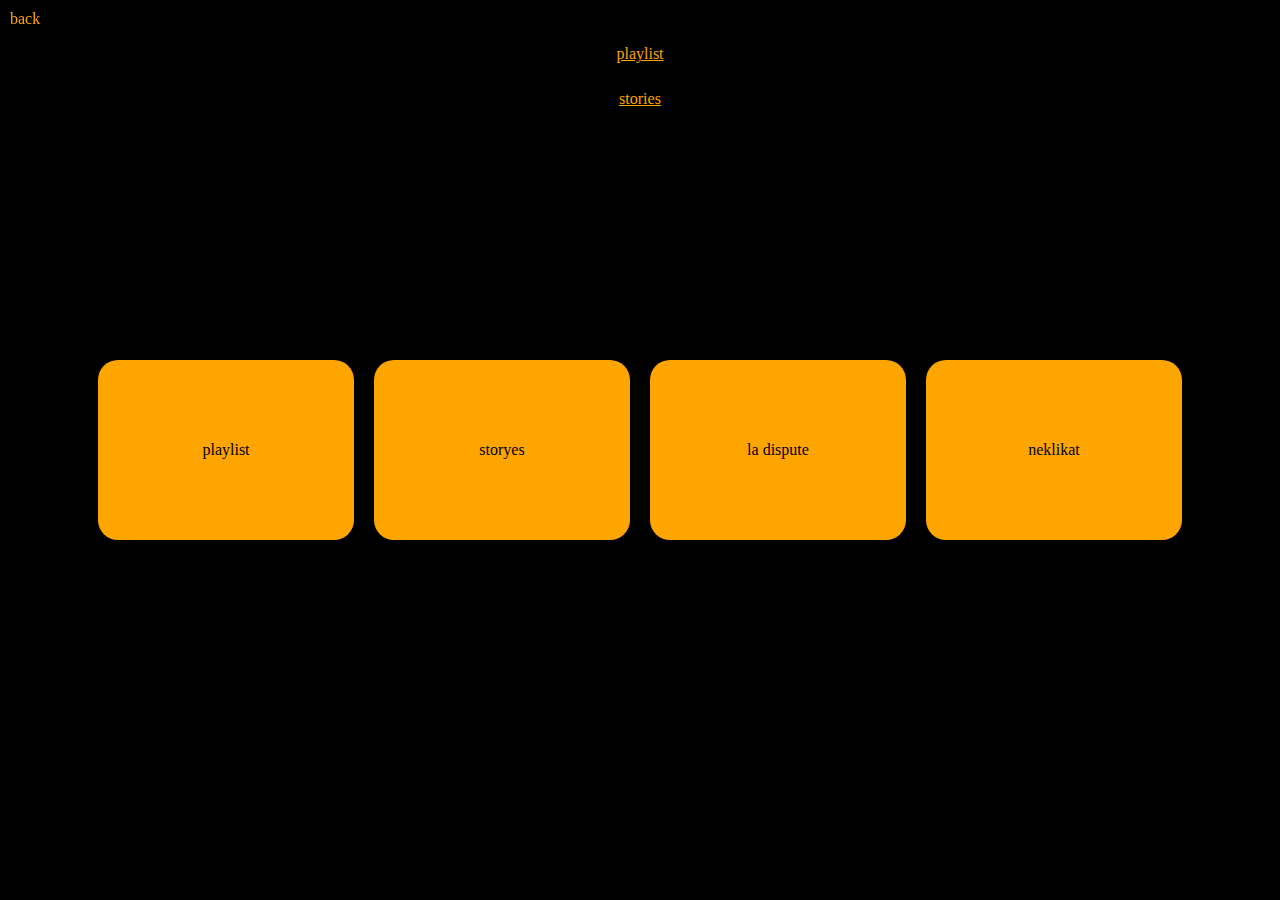
==== index.html @ c8297940 "Update index.html" ====
<!DOCTYPE html>
<html>
<head>
    <meta cahrset="UTF-8">
    <meta http-equiv="X-UA-Compatible" content = "IE=edge">
    <meta name="viewport" content="width=device-width, initial-scale=1.0">
    <title> stranka2</title>
    <link rel="stylesheet" href="doobra.css">
    <script src="doobra.css"></script>
</head>
<body>
    <div id="back" type="button" onclick="back(this)"><fancy>back</fancy></div>
    <a id="playlist" href="https://open.spotify.com/playlist/0Y98xg5mkdi6vr0Ui3FsDN?si=df47675ba71c49a5&pt=200c6814971fc3e2d3b753eb27d4d153" >playlist</a>
    <a id="linkstory" href="https://open.spotify.com/playlist/6hI9Ps6q6Ygmyr0Q77mX30?si=aa5279a4a9254d64" >stories</a>
    <div id="alltogether">
        <div id="game1" class="game" onclick="click1(this)">playlist</div>
        <div id="game2" class="game" onclick="click1(this)">storyes</div>
        <div id="game3" class="game" onclick="click1(this)">la dispute</div>
        <div id="game4" class="game" onclick="click1(this)">neklikat</div>
    </div>
    <div id="container" class="container">
        <div id="metal" class="inside">
            <div class="song">
                <img class="img" src="band/thrice.jpg" alt="daco">
                <div class="description">
                    <h3>Black Honey</h3>
                    <h4>Thrice</h4>
                    <p> <a href="https://open.spotify.com/track/1A89Jia7SuA6179NKiq3Ud?si=4eb6dadbb25846ec"> <img class="spotify" src="band/spotyfi.jpg" alt="asfas"></a> </br>
                        egoisticka pesnicka :D
                    </p>
                </div>
            </div>
            <div class="song">
                <img class="img" src="band/thurstad.jpg" alt="daco">
                <div class="description">
                    <h3>For The Workforce Drowning</h3>
                    <h4>Thursday</h4>
                    <p> <a href="https://open.spotify.com/track/1lJBNe8CjXxTX8VoIHr0KX?si=0b8b7b1546214b74"> <img class="spotify" src="band/spotyfi.jpg" alt="asfas"></a> </br>
                        keby si mam vybrat oblubene obdobie mozno legit idem tu alebo 2010... ako hudobne
                   </p>
                </div>
            </div>
            <div class="song">
                <img class="img" src="band/bmth.jpg" alt="daco">
                <div class="description">
                    <h3>Sucide Season</h3>
                    <h4>Bring Me The Horizont</h4>
                    <p> <a href="https://open.spotify.com/track/3YvgOUede1CGv3fLoAnzCT?si=273594f7dcdd4e10"> <img class="spotify" src="band/spotyfi.jpg" alt="asfas"></a> </br>
                        ked mi dakto povie ze metal nemoze byt sad mozna depresia btw
                   </p>
                </div>
            </div>
            <div class="song">
                <img class="img" src="band/bmth.jpg" alt="daco">
                <div class="description">
                    <h3>Diamonds Arend Forever</h3>
                    <h4>Bring Me The Horizont</h4>
                    <p> <a href="https://open.spotify.com/track/60mHJRv2QF3mK8lgtYSGiF?si=740db02a9ec74513"> <img class="spotify" src="band/spotyfi.jpg" alt="asfas"></a> </br>
                        moj spankovy rezim cez strednu
                    </p>
                </div>
            </div>
            <div class="song">
                <img class="img" src="band/the_used.jpg" alt="daco">
                <div class="description">
                    <h3>Noise and Kisses</h3>
                    <h4>The Used</h4>
                    <p> <a href="https://open.spotify.com/track/3J0cTSuhrsoG9lY2AonjmH?si=7f3f6780aeb14d86"> <img class="spotify" src="band/spotyfi.jpg" alt="asfas"></a> </br>
                         dokonaly album
                    </p>
                </div>
            </div>
            <div class="song">
                <img class="img" src="band/the_used.jpg" alt="daco">
                <div class="description">
                    <h3>Blue and Yellow</h3>
                    <h4>The Used</h4>
                    <p> <a href="https://open.spotify.com/track/32GWSQbpg1Ea1MMvl8HN23?si=f80f3a15b17542e7"> <img class="spotify" src="band/spotyfi.jpg" alt="asfas"></a> </br>
                        ano
                    </p>
                </div>
            </div>
            <div class="song">
                <img class="img" src="band/badflower.jpg" alt="daco">
                <div class="description">
                    <h3>Promise Me</h3>
                    <h4>Badflower</h4>
                    <p> <a href="https://open.spotify.com/track/5TU1cWjUGyVKjSnIIxRSEf?si=429ca2382fb34545"> <img class="spotify" src="band/spotyfi.jpg" alt="asfas"></a> </br>
                        nooo toto si pusti na youtube s videoklipom musis 
                    </p>
                </div>
            </div>
            <div class="song">
                <img class="img" src="band/asking.jpg" alt="daco">
                <div class="description">
                    <h3>The Final Episode</h3>
                    <h4>Asking Alexandria</h4>
                    <p> <a href="https://open.spotify.com/track/01tsbILfgyMB1P3lc2cO7I?si=8a5f632a20954528"> <img class="spotify" src="band/spotyfi.jpg" alt="asfas"></a> </br>
                        klasika
                    </p>
                </div>
            </div>
            <div class="song">
                <img class="img" src="band/bmth.jpg" alt="daco">
                <div class="description">
                    <h3>DArkSide</h3>
                    <h4>Bring Me The Horizont</h4>
                    <p> <a href="https://open.spotify.com/track/7mczLeiFeYKRb7vtiPjuMb?si=5214125145094107"> <img class="spotify" src="band/spotyfi.jpg" alt="asfas"></a> </br>
                        teeen novy album mozno neni az tak zly asi ho zacinam mat rad
                    </p>
                </div>
            </div>
            <div class="song">
                <img class="img" src="band/the_used.jpg" alt="daco">
                <div class="description">
                    <h3>A Box Full of Sharp Objects</h3>
                    <h4>The Used</h4>
                    <p> <a href="https://open.spotify.com/track/6IK1mlU9pJPPjkYD6jrRR5?si=44fa3e6ad1f54fd9"> <img class="spotify" src="band/spotyfi.jpg" alt="asfas"></a> </br>
                        heh depresia mozno
                    </p>
                </div>
            </div>
            <div class="song">
                <img class="img" src="band/underoath.jpg" alt="daco">
                <div class="description">
                    <h3>A Boy Brushed Red Living In Black and White</h3>
                    <h4>Underoath</h4>
                    <p> <a href="https://open.spotify.com/track/47IWLfIKOKhFnz1FUEUIkE?si=a1f8efef1bad455b"> <img class="spotify" src="band/spotyfi.jpg" alt="asfas"></a> </br>
                        ...
                    </p>
                </div>
            </div>
            <div class="song">
                <img class="img" src="band/funeral.jpg" alt="daco">
                <div class="description">
                    <h3>Juneau</h3>
                    <h4>Funeral For A Friend</h4>
                    <p> <a href="https://open.spotify.com/track/1Ps1p8EztpQmxwRas27Il9?si=910e927c940a4f9d"> <img class="spotify" src="band/spotyfi.jpg" alt="asfas"></a> </br>
                        
                    </p>
                </div>
            </div>
            <div class="song">
                <img class="img" src="band/bmth.jpg" alt="daco">
                <div class="description">
                    <h3>Top 10 staTues tHat CriEd bloOd </h3>
                    <h4>Bring Me The Horizont</h4>
                    <p> <a href="https://open.spotify.com/track/7g4hIeYVk3h5qQXb9RLeXP?si=fba957f3a5c74aa9"> <img class="spotify" src="band/spotyfi.jpg" alt="asfas"></a> </br>
                         jeee to fajny album az na par detailov
                    </p>
                </div>
            </div>
            <div class="song">
                <img class="img" src="band/bmth.jpg" alt="daco">
                <div class="description">
                    <h3>Ludens</h3>
                    <h4>Bring Me The Horizont</h4>
                    <p> <a href="https://open.spotify.com/track/4xWirulal0kGikFE3WSU75?si=8bff8f2146904395"> <img class="spotify" src="band/spotyfi.jpg" alt="asfas"></a> </br>
                        
                    </p>
                </div>
            </div>
            <div class="song">
                <img class="img" src="band/bmth.jpg" alt="daco">
                <div class="description">
                    <h3>sugar honey ice & tea</h3>
                    <h4>Bring Me The Horizont</h4>
                    <p> <a href="https://open.spotify.com/track/3Ddgh4ZwVIkLx0f4WeDFmo?si=fbc61dc819f240b4"> <img class="spotify" src="band/spotyfi.jpg" alt="asfas"></a> </br>
                         
                    </p>
                </div>
            </div>
            <div class="song">
                <img class="img" src="band/bmth.jpg" alt="daco">
                <div class="description">
                    <h3>Drown</h3>
                    <h4>Bring Me The Horizont</h4>
                    <p> <a href="https://open.spotify.com/track/6o39Ln9118FKTMbM4BvcEy?si=5ab0d17822c648f1"> <img class="spotify" src="band/spotyfi.jpg" alt="asfas"></a> </br>
                         ahhhh cringe veci... 
                    </p>
                </div>
            </div>
            <div class="song">
                <img class="img" src="band/bmth.jpg" alt="daco">
                <div class="description">
                    <h3>Sleepwalking</h3>
                    <h4>Bring Me The Horizont</h4>
                    <p> <a href="https://open.spotify.com/track/0gchQwxmBWj5no8NJ8b2yH?si=55ca27c75e0c4ba7"> <img class="spotify" src="band/spotyfi.jpg" alt="asfas"></a> </br>
                        moj prvy song od bmth tak 5 krat sa mi to prepocuvalo
                    </p>
                </div>
            </div>
            <div class="song">
                <img class="img" src="band/bmth.jpg" alt="daco">
                <div class="description">
                    <h3>Hospital for Souls</h3>
                    <h4>Bring Me The Horizont</h4>
                    <p> <a href="https://open.spotify.com/track/6kuudUd50kADw1HmSGoT6X?si=e3bc0c6039214df6"> <img class="spotify" src="band/spotyfi.jpg" alt="asfas"></a> </br>
                        sad veci ale ten bridge je perfektny
                    </p>
                </div>
            </div>
            <div class="song">
                <img class="img" src="band/the_used.jpg" alt="daco">
                <div class="description">
                    <h3>Pretty Handsome Awkward</h3>
                    <h4>The Used</h4>
                    <p> <a href="https://open.spotify.com/track/77BfOPXhlnNaSbg647qkx2?si=9a90c158fd8d4829"> <img class="spotify" src="band/spotyfi.jpg" alt="asfas"></a> </br>
                        idk preco pocuvam tuto kapelu
                    </p>
                </div>
            </div>
            <div class="song">
                <img class="img" src="band/the_used.jpg" alt="daco">
                <div class="description">
                    <h3>Blow Me</h3>
                    <h4>The Used</h4>
                    <p> <a href="https://open.spotify.com/track/4vfVR649wNY5J6ftvgZFCd?si=feb1e422081b4e1e"> <img class="spotify" src="band/spotyfi.jpg" alt="asfas"></a> </br>
                        funny nazov ale je to o samovrazde ale vlasne ani nie uvidis  troooosku heavy na konci
                    </p>
                </div>
            </div>
            <div class="song">
                <img class="img" src="band/the_used.jpg" alt="daco">
                <div class="description">
                    <h3>Men Are All the Same</h3>
                    <h4>The Used</h4>
                    <p> <a href="https://open.spotify.com/track/2tzcpY6HShpgfxkA76qSrl?si=9b0ee6bf74cd4afb"> <img class="spotify" src="band/spotyfi.jpg" alt="asfas"></a> </br>
                        tuu som mal dilemu medzi tim a este jednov ktora je skoro to iste len ine dakedy zistis
                    </p>
                </div>
            </div>
            <div class="song">
                <img class="img" src="band/the_used.jpg" alt="daco">
                <div class="description">
                    <h3>Buried Myself Alive</h3>
                    <h4>The Used</h4>
                    <p> <a href="https://open.spotify.com/track/746bHsY27aWTMYpoxqECOm?si=ae60d1b7e36b4e28"> <img class="spotify" src="band/spotyfi.jpg" alt="asfas"></a> </br>
                        
                    </p>
                </div>
            </div>
            <div class="song">
                <img class="img" src="band/badflower.jpg" alt="daco">
                <div class="description">
                    <h3>Family</h3>
                    <h4>Badflower</h4>
                    <p> <a href="https://open.spotify.com/track/1MGN82RjPf490vuA8fbydP?si=65214312e79d42a6"> <img class="spotify" src="band/spotyfi.jpg" alt="asfas"></a> </br>
                        od prveho albumu ich pocuvam valsne maju iba 2 ale od zaciatku proste
                    </p>
                </div>
            </div>
            <div class="song">
                <img class="img" src="band/badflower.jpg" alt="daco">
                <div class="description">
                    <h3>Stalker</h3>
                    <h4>Badflower</h4>
                    <p> <a href="https://open.spotify.com/track/1QZ88NSNLEIIZqSRY24h9R?si=674a54fb22f24992"> <img class="spotify" src="band/spotyfi.jpg" alt="asfas"></a> </br>
                        nemysli si ze som divny :D ale tato pesnicka ma taky fajny build up ze pfff
                    </p>
                </div>
            </div>
            <div class="song">
                <img class="img" src="band/badflower.jpg" alt="daco">
                <div class="description">
                    <h3>Everyone's An Asshole</h3>
                    <h4>Badflower</h4>
                    <p> <a href="https://open.spotify.com/track/3IXktkjHv6F0JoZLGqpnG9?si=3023ee0ad65b484e"> <img class="spotify" src="band/spotyfi.jpg" alt="asfas"></a> </br>
                        dokonaly pohlad na svet
                    </p>
                </div>
            </div>
            <div class="song">
                <img class="img" src="band/badflower.jpg" alt="daco">
                <div class="description">
                    <h3>Move me</h3>
                    <h4>Badflower</h4>
                    <p> <a href="https://open.spotify.com/track/4kBDDlh8PN6SRobI0uANK1?si=51a42899fa724efa"> <img class="spotify" src="band/spotyfi.jpg" alt="asfas"></a> </br>
                        
                    </p>
                </div>
            </div>
            <div class="song">
                <img class="img" src="band/mcr.jpg" alt="daco">
                <div class="description">
                    <h3>Demolition Lovers</h3>
                    <h4>My Chemical Romance</h4>
                    <p> <a href="https://open.spotify.com/track/16Fp67kTFhH0XK5Cl6Oz7r?si=093faae3f9224a9c"> <img class="spotify" src="band/spotyfi.jpg" alt="asfas"></a> </br>
                        emo phase be like 
                    </p>
                </div>
            </div>
            <div class="song">
                <img class="img" src="band/mcr.jpg" alt="daco">
                <div class="description">
                    <h3>I Never Told You What I Do for a Living</h3>
                    <h4>My Chemical Romance</h4>
                    <p> <a href="https://open.spotify.com/track/6gLn8QhAYL4dEwdpVjfCPl?si=9b5cfc2008114cab"> <img class="spotify" src="band/spotyfi.jpg" alt="asfas"></a> </br>
                        ale mcr je dobra kapela ako ne najlepsia aleee pocuval som ich
                    </p>
                </div>
            </div>
            <div class="song">
                <img class="img" src="band/uz sa mi nechce.jpg" alt="daco">
                <div class="description">
                    <h3>Feed the Machines</h3>
                    <h4>Poor Man's Poison</h4>
                    <p> <a href="https://open.spotify.com/track/40wmXUgVB0N5eLK8CuOhm3?si=ecff411878f94584"> <img class="spotify" src="band/spotyfi.jpg" alt="asfas"></a> </br>
                        divim sa ze nesu znamejsi
                    </p>
                </div>
            </div>
            <div class="song">
                <img class="img" src="band/uz sa mi nechce.jpg" alt="daco">
                <div class="description">
                    <h3>Black Sheep</h3>
                    <h4>Poor Man's Poison</h4>
                    <p> <a href="https://open.spotify.com/track/1Nri5Jx2GJp320o9j8kIb3?si=fa95de3a98814fdc"> <img class="spotify" src="band/spotyfi.jpg" alt="asfas"></a> </br>
                        
                    </p>
                </div>
            </div>
            <div class="song">
                <img class="img" src="band/uz sa mi nechce.jpg" alt="daco">
                <div class="description">
                    <h3>Happy Together</h3>
                    <h4>Slothrust</h4>
                    <p> <a href="https://open.spotify.com/track/4kG8ckeo4wKsHx4Xk988GE?si=3474aded5f6c4df1"> <img class="spotify" src="band/spotyfi.jpg" alt="asfas"></a> </br>
                        najviac heppy pesnicka ako oreginal a toto z toho spravili
                    </p>
                </div>
            </div>
            <div class="song">
                <img class="img" src="band/uz sa mi nechce.jpg" alt="daco">
                <div class="description">
                    <h3>Thoughts & Prayers</h3>
                    <h4>Motionless In White</h4>
                    <p> <a href="https://open.spotify.com/track/0y0v0SDevDcGW5rsDElup3?si=e91ee53134aa44ca"> <img class="spotify" src="band/spotyfi.jpg" alt="asfas"></a> </br>
                        ano
                    </p>
                </div>
            </div>
            <div class="song">
                <img class="img" src="band/NF.jpg" alt="daco">
                <div class="description">
                    <h3>Mansion</h3>
                    <h4>NF</h4>
                    <p> <a href="https://open.spotify.com/track/3nKRYKbGxhzv4BbwlLOcWU?si=ca90553fe7c34d9d"> <img class="spotify" src="band/spotyfi.jpg" alt="asfas"></a> </br>
                        noooooo s tim ta necham asi iba tak  !!! je to rep
                    </p>
                </div>
            </div>
            <div class="song">
                <img class="img" src="band/NF.jpg" alt="daco">
                <div class="description">
                    <h3>Intro III</h3>
                    <h4>NF</h4>
                    <p> <a href="https://open.spotify.com/track/6e56CkYWD3JO6ovFZBA8po?si=4a6f2635582e4f14"> <img class="spotify" src="band/spotyfi.jpg" alt="asfas"></a> </br>
                        schizofrenia aasi ked nepoznas viac pesniciek od neho nepochopis polku aleeee nevadi
                    </p>
                </div>
            </div>
            <div class="song">
                <img class="img" src="band/ren.jpg" alt="daco">
                <div class="description">
                    <h3>Life is Funny</h3>
                    <h4>Ren</h4>
                    <p> <a href="https://open.spotify.com/track/3gBQlTHOmLK5dXNTQOU7Iz?si=215bd52941f44270"> <img class="spotify" src="band/spotyfi.jpg" alt="asfas"></a> </br>
                         funny vec ale on ma dobri akoze naazory a vsetko my favorite british person :D
                    </p>
                </div>
            </div>
            <div class="song">
                <img class="img" src="band/uz sa mi nechce.jpg" alt="daco">
                <div class="description">
                    <h3>Lights and Sounds</h3>
                    <h4>Yellowcard</h4>
                    <p> <a href="https://open.spotify.com/track/4XOZaPYeMn9hcbpyS90NnD?si=6b83eaaa0d7e4a8c"> <img class="spotify" src="band/spotyfi.jpg" alt="asfas"></a> </br>
                        
                    </p>
                </div>
            </div>
            <div class="song">
                <img class="img" src="band/uz sa mi nechce.jpg" alt="daco">
                <div class="description">
                    <h3>LOST IN THE ECHO</h3>
                    <h4>Linkin Park</h4>
                    <p> <a href="https://open.spotify.com/track/2oNYsdCasRRlz1shXFAz7D?si=66d7368d4f3b4a72"> <img class="spotify" src="band/spotyfi.jpg" alt="asfas"></a> </br>
                        
                    </p>
                </div>
            </div>
            <div class="song">
                <img class="img" src="band/uz sa mi nechce.jpg" alt="daco">
                <div class="description">
                    <h3>Given Up</h3>
                    <h4>Linkin Park</h4>
                    <p> <a href="https://open.spotify.com/track/3WYAOSW2hvfr07Ww4xLrn1?si=8f43819211ba4fbb"> <img class="spotify" src="band/spotyfi.jpg" alt="asfas"></a> </br>
                        16 second scream jeeeeee ci kolko trooosku sad
                    </p>
                </div>
            </div>
            <div class="song">
                <img class="img" src="band/uz sa mi nechce.jpg" alt="daco">
                <div class="description">
                    <h3>One Step CLoser</h3>
                    <h4>Linkin Park</h4>
                    <p> <a href="https://open.spotify.com/track/3K4HG9evC7dg3N0R9cYqk4?si=694cac1aac3e4ab0"> <img class="spotify" src="band/spotyfi.jpg" alt="asfas"></a> </br>
                        
                    </p>
                </div>
            </div>
            <div class="song">
                <img class="img" src="band/thrice.jpg" alt="daco">
                <div class="description">
                    <h3>Deadbolt</h3>
                    <h4>Thrice</h4>
                    <p> <a href="https://open.spotify.com/track/5Kj6WCM3ZNak8s8DCh95XX?si=016a9fbae5da4f80"> <img class="spotify" src="band/spotyfi.jpg" alt="asfas"></a> </br>
                        keby sa dajak da kapela do kopy toto hrame 100%
                    </p>
                </div>
            </div>
            <div class="song">
                <img class="img" src="band/uz sa mi nechce.jpg" alt="daco">
                <div class="description">
                    <h3>The Kill</h3>
                    <h4>Thirty Seconds To Mars</h4>
                    <p> <a href="https://open.spotify.com/track/0lP4HYLmvowOKdsQ7CVkuq?si=cd6de48dd4a84050"> <img class="spotify" src="band/spotyfi.jpg" alt="asfas"></a> </br>
                        kazdy toto pozna
                    </p>
                </div>
            </div>
            <div class="song">
                <img class="img" src="band/uz sa mi nechce.jpg" alt="daco">
                <div class="description">
                    <h3>Attack</h3>
                    <h4>Thirty Seconds To Mars</h4>
                    <p> <a href="https://open.spotify.com/track/0lHSJ0ZP8uUPnJXhMdGjOK?si=6deb2938b6aa4bd0"> <img class="spotify" src="band/spotyfi.jpg" alt="asfas"></a> </br>
                        
                    </p>
                </div>
            </div>
            <div class="song">
                <img class="img" src="band/uz sa mi nechce.jpg" alt="daco">
                <div class="description">
                    <h3>AM I HERE</h3>
                    <h4>FEVER 333</h4>
                    <p> <a href="https://open.spotify.com/track/3Nxj3Y58d5omSnOYqTSIxN?si=73b54f3c23104712"> <img class="spotify" src="band/spotyfi.jpg" alt="asfas"></a> </br>
                        
                    </p>
                </div>
            </div>
            <div class="song">
                <img class="img" src="band/ren.jpg" alt="daco">
                <div class="description">
                    <h3>Hi Ren</h3>
                    <h4>Ren</h4>
                    <p> <a href="https://open.spotify.com/track/0FLwYQoXvX8q5iRZnFX59u?si=a91d08c057654f86"> <img class="spotify" src="band/spotyfi.jpg" alt="asfas"></a> </br>
                        keed nepoznas ho asi nepocopis velmi ale z tejto pesnicky ho spoznas a nehovor ze nema fajny pohlad na veci
                    </p>
                </div>
            </div>
            <div class="song">
                <img class="img" src="band/uz sa mi nechce.jpg" alt="daco">
                <div class="description">
                    <h3>Typical Story</h3>
                    <h4>Hobo Johnson</h4>
                    <p> <a href="https://open.spotify.com/track/3EY1vEkydU2oguC17jzhTZ?si=167e9aec3cd94e35"> <img class="spotify" src="band/spotyfi.jpg" alt="asfas"></a> </br>
                        
                    </p>
                </div>
            </div>
            <div class="song">
                <img class="img" src="band/bmth.jpg" alt="daco">
                <div class="description">
                    <h3>Happy Song</h3>
                    <h4>Bring Me The Horizont</h4>
                    <p> <a href="https://open.spotify.com/track/1yYE8EyuIV0rrvQ1bA2Fyf?si=3f76ec84795a4319"> <img class="spotify" src="band/spotyfi.jpg" alt="asfas"></a> </br>
                        "happy song"
                    </p>
                </div>
            </div>
            <div class="song">
                <img class="img" src="band/ren.jpg" alt="daco">
                <div class="description">
                    <h3>Crutch</h3>
                    <h4>Ren</h4>
                    <p> <a href="https://open.spotify.com/track/2AbQJTRdRmz5UNKxVH016G?si=59d2ead448b74c7a"> <img class="spotify" src="band/spotyfi.jpg" alt="asfas"></a> </br>
                       
                    </p>
                </div>
            </div>
            <div class="song">
                <img class="img" src="band/uz sa mi nechce.jpg" alt="daco">
                <div class="description">
                    <h3>Be Somebody</h3>
                    <h4>Thousand Foor Krutch</h4>
                    <p> <a href="https://open.spotify.com/track/33MnSYLvtOrbj5zwfioEiH?si=d0e8f0acddf64552"> <img class="spotify" src="band/spotyfi.jpg" alt="asfas"></a> </br>
                        toto je ze veeeelmi veeelmi davno co som pocuval
                    </p>
                </div>
            </div>
            <div class="song">
                <img class="img" src="band/uz sa mi nechce.jpg" alt="daco">
                <div class="description">
                    <h3>Covet</h3>
                    <h4>Basement</h4>
                    <p> <a href="https://open.spotify.com/track/1AMADyXgIWayh5vXLZo2qF?si=9ec53cda7b284fc9"> <img class="spotify" src="band/spotyfi.jpg" alt="asfas"></a> </br>
                        
                    </p>
                </div>
            </div>
            <div class="song">
                <img class="img" src="band/uz sa mi nechce.jpg" alt="daco">
                <div class="description">
                    <h3>Graveyard Dancing</h3>
                    <h4>Destroy Rebuilt Until God Shows</h4>
                    <p> <a href="https://open.spotify.com/track/7beMeoBjYCAe6FSVvFGXSA?si=d307d8a816944849"> <img class="spotify" src="band/spotyfi.jpg" alt="asfas"></a> </br>
                        taaaak mesiac dozadu som nasiel
                    </p>
                </div>
            </div>
            <div class="song">
                <img class="img" src="band/uz sa mi nechce.jpg" alt="daco">
                <div class="description">
                    <h3>Fire Escape</h3>
                    <h4>Call Me Karizma</h4>
                    <p> <a href="https://open.spotify.com/track/6CYXI6RZTkLzbxbhTu3QjD?si=1d409714776c4942"> <img class="spotify" src="band/spotyfi.jpg" alt="asfas"></a> </br>
                        totot absolutne neni moj styl ale fajna vec
                    </p>
                </div>
            </div>
            <div class="song">
                <img class="img" src="band/uz sa mi nechce.jpg" alt="daco">
                <div class="description">
                    <h3>Devil in Your Heart</h3>
                    <h4>SiM</h4>
                    <p> <a href="https://open.spotify.com/track/3w8qOAwbHF6zYeYT7pj7DI?si=1c2f44bf53dc402e"> <img class="spotify" src="band/spotyfi.jpg" alt="asfas"></a> </br>
                        poznal som ich pred aot OP little flex :D
                    </p>
                </div>
            </div>
            <div class="song">
                <img class="img" src="band/uz sa mi nechce.jpg" alt="daco">
                <div class="description">
                    <h3>Outside</h3>
                    <h4>Holywood Undead</h4>
                    <p> <a href="https://open.spotify.com/track/4EjeZcEerQdn05uBd4lzeO?si=700190f3830b4949"> <img class="spotify" src="band/spotyfi.jpg" alt="asfas"></a> </br>
                        
                    </p>
                </div>
            </div>
            <div class="song">
                <img class="img" src="band/uz sa mi nechce.jpg" alt="daco">
                <div class="description">
                    <h3>Dead</h3>
                    <h4>newhaven</h4>
                    <p> <a href="https://open.spotify.com/track/0pkihHEQyvzGRQAmoVOMx7?si=4b22c843cc5049aa"> <img class="spotify" src="band/spotyfi.jpg" alt="asfas"></a> </br>
                        najviac neznama kapela
                    </p>
                </div>
            </div>
            <div class="song">
                <img class="img" src="band/uz sa mi nechce.jpg" alt="daco">
                <div class="description">
                    <h3>Smile In Your Sleep</h3>
                    <h4>Silverstein</h4>
                    <p> <a href="https://open.spotify.com/track/29dljceloiAgAeARUwZ3QC?si=fa9479c862f8457d"> <img class="spotify" src="band/spotyfi.jpg" alt="asfas"></a> </br>
                        
                    </p>
                </div>
            </div>
            <div class="song">
                <img class="img" src="band/the_used.jpg" alt="daco">
                <div class="description">
                    <h3>Sound Effect and Overdramatics</h3>
                    <h4>The Used</h4>
                    <p> <a href="https://open.spotify.com/track/4dlyVQH6YlWuOOF2HZAFoz?si=d20add8c6d6747d2"> <img class="spotify" src="band/spotyfi.jpg" alt="asfas"></a> </br>
                        eeeeh tu sa asi nezamyslaj nad textom :D
                    </p>
                </div>
            </div>
            <div class="song">
                <img class="img" src="band/uz sa mi nechce.jpg" alt="daco">
                <div class="description">
                    <h3>Love, Hate, Love</h3>
                    <h4>Alice In Chains</h4>
                    <p> <a href="https://open.spotify.com/track/2YolSRrYvFxhTGjbiT33yH?si=d68ea77d3a5643d9"> <img class="spotify" src="band/spotyfi.jpg" alt="asfas"></a> </br>
                        najlepsi hlas v historii
                    </p>
                </div>
            </div>
            <div class="song">
                <img class="img" src="band/uz sa mi nechce.jpg" alt="daco">
                <div class="description">
                    <h3>Sarcasm</h3>
                    <h4>Get Scared</h4>
                    <p> <a href="https://open.spotify.com/track/40i81AcCCxiVEFUWElcjZC?si=2a29202d80e34783"> <img class="spotify" src="band/spotyfi.jpg" alt="asfas"></a> </br>
                        dokonalost
                    </p>
                </div>
            </div>
            <div class="song">
                <img class="img" src="band/uz sa mi nechce.jpg" alt="daco">
                <div class="description">
                    <h3>King For A Day</h3>
                    <h4>Pierce The Veil</h4>
                    <p> <a href="https://open.spotify.com/track/1IT0WQk5J8NsaeII8ktdlZ?si=51d1f73b443343c9"> <img class="spotify" src="band/spotyfi.jpg" alt="asfas"></a> </br>
                        
                    </p>
                </div>
            </div>
            <div class="song">
                <img class="img" src="band/uz sa mi nechce.jpg" alt="daco">
                <div class="description">
                    <h3>Would</h3>
                    <h4>Alice In Chains</h4>
                    <p> <a href="https://open.spotify.com/track/5sFDReWLrZHLFZFjHsjUTS?si=bde0da687d444093"> <img class="spotify" src="band/spotyfi.jpg" alt="asfas"></a> </br>
                        
                    </p>
                </div>
            </div>
            <div class="song">
                <img class="img" src="band/uz sa mi nechce.jpg" alt="daco">
                <div class="description">
                    <h3>Kryptonite</h3>
                    <h4>3 Doors Down</h4>
                    <p> <a href="https://open.spotify.com/track/6ZOBP3NvffbU4SZcrnt1k6?si=58e81c32efc7494c"> <img class="spotify" src="band/spotyfi.jpg" alt="asfas"></a> </br>
                        toto teraz rozmyslam ze dam daco ine za to mozno v playliste to nebude:D
                    </p>
                </div>
            </div>
            <div class="song">
                <img class="img" src="band/bmth.jpg" alt="daco">
                <div class="description">
                    <h3>Can You Feel My Heart</h3>
                    <h4>Bring Me The Horizont</h4>
                    <p> <a href="https://open.spotify.com/track/0WSa1sucoNRcEeULlZVQXj?si=1147e19901854a4b"> <img class="spotify" src="band/spotyfi.jpg" alt="asfas"></a> </br>
                         ahhhh jak ludia znicili tuto pesnicku
                    </p>
                </div>
            </div>
            <div class="song">
                <img class="img" src="band/bmth.jpg" alt="daco">
                <div class="description">
                    <h3>Doomed</h3>
                    <h4>Bring Me The Horizont</h4>
                    <p> <a href="https://open.spotify.com/track/3lPn81PFyKvXiyHhlkwkQ4?si=a8ed185315e9496d"> <img class="spotify" src="band/spotyfi.jpg" alt="asfas"></a> </br>
                        ked dakto sa pyta na pesnicku od bmth toto davam
                    </p>
                </div>
            </div>
            <div class="song">
                <img class="img" src="band/uz sa mi nechce.jpg" alt="daco">
                <div class="description">
                    <h3>God Complex</h3>
                    <h4>VIOLENT VIRA</h4>
                    <p> <a href="https://open.spotify.com/track/7zoF1WCREeVmUgO9J9xlbf?si=859bd525f8cd413b"> <img class="spotify" src="band/spotyfi.jpg" alt="asfas"></a> </br>
                        woooow jedina zena v playliste
                    </p>
                </div>
            </div>
            <div class="song">
                <img class="img" src="band/uz sa mi nechce.jpg" alt="daco">
                <div class="description">
                    <h3>Shake It Out</h3>
                    <h4>Monchester Orchestra</h4>
                    <p> <a href="https://open.spotify.com/track/4oS1UEAjl1Fs2nCpOAbp9Q?si=4e94fa3930e8442e"> <img class="spotify" src="band/spotyfi.jpg" alt="asfas"></a> </br>
                        
                    </p>
                </div>
            </div>
            <div class="song">
                <img class="img" src="band/uz sa mi nechce.jpg" alt="daco">
                <div class="description">
                    <h3>Cute Witchout The 'E'</h3>
                    <h4>Taking Back Sunday</h4>
                    <p> <a href="https://open.spotify.com/track/6OyKBwLzq4h15XmxeWf5n4?si=d06fd2e53c2c4960"> <img class="spotify" src="band/spotyfi.jpg" alt="asfas"></a> </br>
                        
                    </p>
                </div>
            </div>
            <div class="song">
                <img class="img" src="band/uz sa mi nechce.jpg" alt="daco">
                <div class="description">
                    <h3>On the Back Burner</h3>
                    <h4>the Reytons</h4>
                    <p> <a href="https://open.spotify.com/track/6eczJiyXPukaEhiA6OPPtk?si=3d66ce1b8e21416c"> <img class="spotify" src="band/spotyfi.jpg" alt="asfas"></a> </br>
                        
                    </p>
                </div>
            </div>
        </div>
        <div id="stories" class="inside">
            <div class="song">
                <img class="img" src="band/ren.jpg" alt="daco">
                <div class="description">
                    <h3>Jenny's Tale</h3>
                    <h4>Ren</h4>
                    <p>trilogia pt1
                    </p>
                </div>
            </div>
            <div class="song">
                <img class="img" src="band/ren.jpg" alt="daco">
                <div class="description">
                    <h3>Screetch's Tale</h3>
                    <h4>Ren</h4>
                    <p>trilogiapt2
                    </p>
                </div>
            </div>
            <div class="song">
                <img class="img" src="band/ren.jpg" alt="daco">
                <div class="description">
                    <h3>Violet's Tale</h3>
                    <h4>Ren</h4>
                    <p>trilogiapt3 mozna depresia
                    </p>
                </div>
            </div>
            <div class="song">
                <img class="img" src="band/NF.jpg" alt="daco">
                <div class="description">
                    <h3>STORY</h3>
                    <h4>NF</h4>
                    <p>GOOSEBUMPS
                    </p>
                </div>
            </div>
            <div class="song">
                <img class="img" src="band/la_dispute.jpg" alt="daco">
                <div class="description">
                    <h3>King Park</h3>
                    <h4>La Dispute</h4>
                    <p>noooo trosku velmi sad
                    </p>
                </div>
            </div>
            <div class="song">
                <img class="img" src="band/ren.jpg" alt="daco">
                <div class="description">
                    <h3>Money Game, Part 3</h3>
                    <h4>Ren</h4>
                    <p>asi moj oblubeny pribeh
                    </p>
                </div>
            </div>
        </div>
        <div id="la dispute" class="inside">
           <p style="color: white"> noooo na toto je trochu specialne a potrebujem od teba nazor lebo vela ludi to nema rado ze to neni realne hudba ale ze to je len hovorene ja to mam rad neviem preco mozno preto ze to je ine jak normalne veci alebo co ale mam to rad
        </p>
            <div class="song">
                <img class="img" src="band/la_dispute.jpg" alt="daco">
                <div class="description">
                    <h3>The Last Lost Continent </h3>
                    <h4>La Dispute</h4>
                    <p>nooo 12 minut 
                    </p>
                </div>
            </div>
            <div class="song">
                <img class="img" src="band/la_dispute.jpg" alt="daco">
                <div class="description">
                    <h3>Why It Scares Me</h3>
                    <h4>La Dispute</h4>
                    <p>existentional crisis
                    </p>
                </div>
            </div>
            <div class="song">
                <img class="img" src="band/la_dispute.jpg" alt="daco">
                <div class="description">
                    <h3>all our bruised bodies and whole heart shrinks</h3>
                    <h4>La Dispute</h4>
                    <p>keeed si nepocula album asi to neni ono 
                    </p>
                </div>
            </div>
            <div class="song">
                <img class="img" src="band/la_dispute.jpg" alt="daco">
                <div class="description">
                    <h3>Bury Your Flame</h3>
                    <h4>La Dispute</h4>
                    <p>
                    </p>
                </div>
            </div>
        </div>
        <div id="neklikat" class="inside">
            <div class="song">
                <div class="description">
                    <h3>absolutne</h3>
                    <h4>Nic</h4>
                    <p>tu neni
                    </p>
                </div>
            </div>
        </div>
    </div>
    <script src="doobra.js"></script>
</body>
---- doobra.css ----
body {
    background-color: black;
      height: 100vh;
      width: 100vw;
      margin: 0px;
      overflow: hidden;
  }
#alltogether
{ 
    gap: 20px;
    position: absolute;
    display: flex;
    top: 50%;
    left: 50%;
    transform: translate(-50%, -50%);
    justify-content: center;
    align-items: center;  
}
#back
{
    position: fixed;
    margin: 10px;
    color: orange;
    cursor: pointer;
}

.game
{
    height: 20vh;
    transition: all 0.5s;
    cursor: pointer;
    border-radius: 20px;
    display: flex;
    width: max(20vw, 130px);
    justify-content: center;
    align-items: center;
    background-color: orange;
}
#container
{
    display: none;
}
.container
{
    display: flex;
    position: absolute;
    bottom: 0%;
    gap: 50vw;
    left: 25%;

}
.song
{
  background-color: gray;
  margin: 10px;
  border-radius: 10px;
  display: flex;
}
.description
{
  margin: 5px;
}
h3
{
  margin: 0px;
}
h4
{
  margin: 0px;
}
.img
{
  margin: 10px;
  border-radius: 5px;
  height: 120px;
}
.spotify
{
  height: 25px;
  width: 60px;
  border-radius: 3px;
  border-color: white;
}
.inside
{
    width: 50vw;
    height: 70vh;
    position: relative;
    overflow: auto;
}

#playlist
{
  position: absolute;
  left: 50%;
  top: 5%;
  transform: translate(-50%, 0%);
  color: orange;
}
#linkstory
{
  position: absolute;
  left: 50%;
  top: 10%;
  transform: translate(-50%, 0%);
  color: orange;
}
.sipka1
{
  left: -100px;
  content:'';
  width:50px;
  height:50px;
  display: inline-block;
  background:red;
  position: absolute;
  top: 30vh;
  border-top-left-radius: 100%;
  border-bottom-left-radius: 100%; 
}
.sipka2
{
  right: -100px;
  content:'';
  width:50px;
  height:50px;
  display: inline-block;
  background:red;
  position: absolute;
  top: 30vh;
  border-top-right-radius: 100%;
  border-bottom-right-radius: 100%; 
}

.animation
{
  animation: moving2 1s forwards;
}

.back
{
  animation: back 1s forwards;
}
.incoming
{
  animation: incoming 1s forwards;
}

@keyframes moving2
{
  0%{top: 50%;}
  100%{top: 20%;}
}

@keyframes back
{
  0%{top: 15%;}
  100%{top: 50%;}
}

@keyframes incoming
{
  0%{bottom: -100%;}
  100%{bottom: 0%;}
}
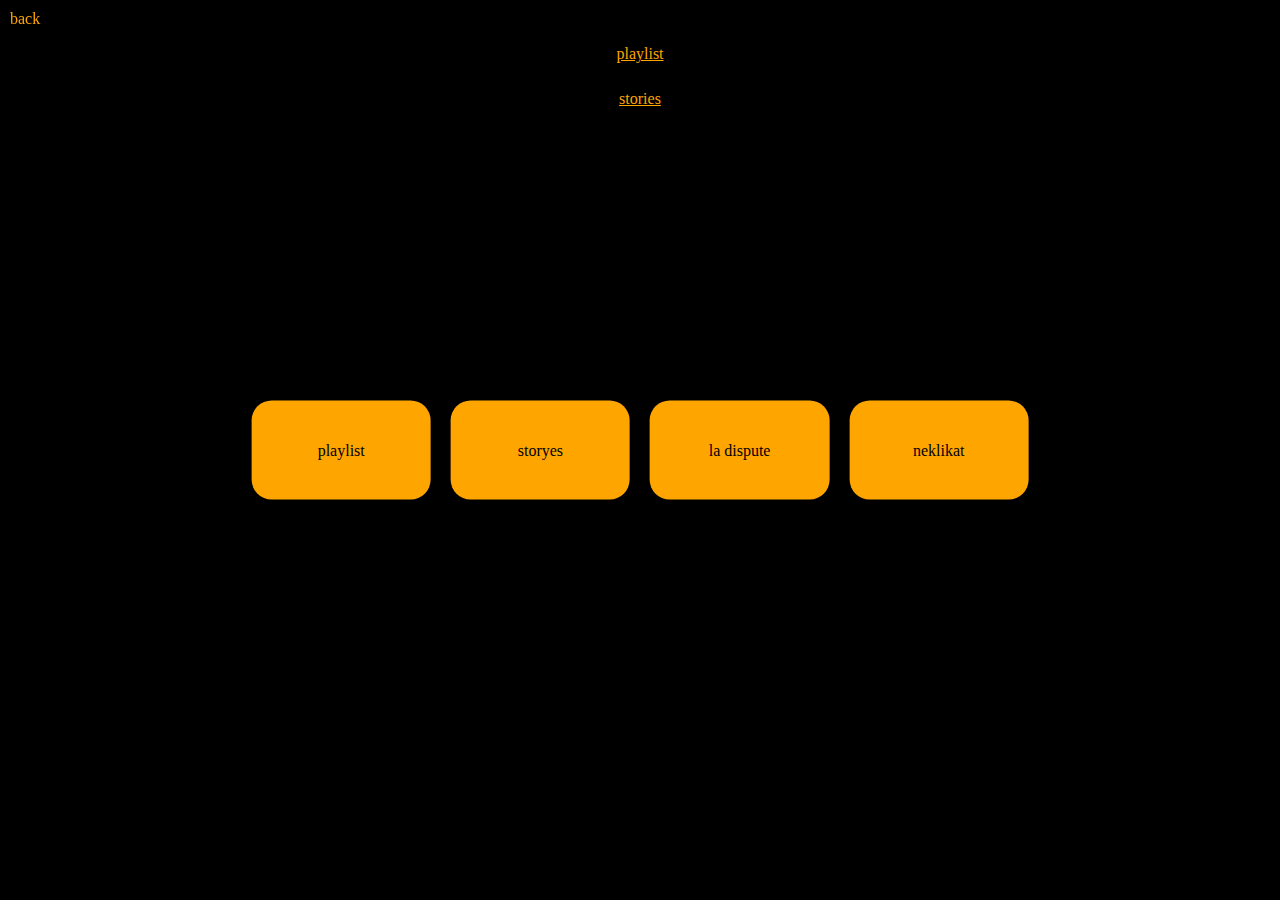
==== commit 9e74a7ad: "sdfas" ====
--- a/index.html
+++ b/index.html
@@ -576,7 +576,7 @@
                     <h3>Sound Effect and Overdramatics</h3>
                     <h4>The Used</h4>
                     <p> <a href="https://open.spotify.com/track/4dlyVQH6YlWuOOF2HZAFoz?si=d20add8c6d6747d2"> <img class="spotify" src="band/spotyfi.jpg" alt="asfas"></a> </br>
-                        eeeeh tu sa asi nezamyslaj nad textom :D
+                        dobre nie vsade sa poozeram na text :D
                     </p>
                 </div>
             </div>
@@ -690,6 +690,46 @@
                     </p>
                 </div>
             </div>
+            <div class="song">
+                <img class="img" src="band/uz sa mi nechce.jpg" alt="daco">
+                <div class="description">
+                    <h3>On the Back Burner</h3>
+                    <h4>the Reytons</h4>
+                    <p> <a href="https://open.spotify.com/track/6eczJiyXPukaEhiA6OPPtk?si=3d66ce1b8e21416c"> <img class="spotify" src="band/spotyfi.jpg" alt="asfas"></a> </br>
+                        
+                    </p>
+                </div>
+            </div>
+            <div class="song">
+                <img class="img" src="band/the_used.jpg" alt="daco">
+                <div class="description">
+                    <h3>The Bird and the Worm</h3>
+                    <h4>The Used</h4>
+                    <p> <a href="https://open.spotify.com/track/6tKky3l379dnGe7F85ztrJ?si=47c44ec991e142ae"> <img class="spotify" src="band/spotyfi.jpg" alt="asfas"></a> </br>
+                        asiii prva od nich not sure aleee fajna vec
+                    </p>
+                </div>
+            </div>
+            <div class="song">
+                <img class="img" src="band/uz sa mi nechce.jpg" alt="daco">
+                <div class="description">
+                    <h3>Hated by life itself┃Cover by Raon Lee</h3>
+                    <h4>Raon Lee</h4>
+                    <p>  toto je youtube link<a href="https://www.youtube.com/watch?v=FoAaGR4at8I"> <img class="spotify" src="band/spotyfi.jpg" alt="asfas"></a> </br>
+                        taaa cover je dvolezita
+                    </p>
+                </div>
+            </div>
+            <div class="song">
+                <img class="img" src="band/uz sa mi nechce.jpg" alt="daco">
+                <div class="description">
+                    <h3>Unravel</h3>
+                    <h4>Toru Kitijama</h4>
+                    <p> <a href="https://open.spotify.com/track/6tKky3l379dnGe7F85ztrJ?si=47c44ec991e142ae"> <img class="spotify" src="band/spotyfi.jpg" alt="asfas"></a> </br>
+                        dobre musel som to tu dat alee :D ale asi kaazda pesnicka od neho je insane
+                    </p>
+                </div>
+            </div>
         </div>
         <div id="stories" class="inside">
             <div class="song">
--- a/doobra.css
+++ b/doobra.css
@@ -1,165 +1,156 @@
 body {
-    background-color: black;
-      height: 100vh;
-      width: 100vw;
-      margin: 0px;
-      overflow: hidden;
-  }
+  background-color: black;
+    height: 100vh;
+    width: 100vw;
+    margin: 0px;
+    overflow: hidden;
+}
 #alltogether
 { 
-    gap: 20px;
-    position: absolute;
-    display: flex;
-    top: 50%;
-    left: 50%;
-    transform: translate(-50%, -50%);
-    justify-content: center;
-    align-items: center;  
+  gap: 20px;
+  position: absolute;
+  display: flex;
+  top: 50%;
+  left: 50%;
+  transform: translate(-50%, -50%);
+  justify-content: center;
+  align-items: center;  
 }
 #back
 {
-    position: fixed;
-    margin: 10px;
-    color: orange;
-    cursor: pointer;
+  position: fixed;
+  margin: 10px;
+  color: orange;
+  cursor: pointer;
 }
 
 .game
 {
-    height: 20vh;
-    transition: all 0.5s;
-    cursor: pointer;
-    border-radius: 20px;
-    display: flex;
-    width: max(20vw, 130px);
-    justify-content: center;
-    align-items: center;
-    background-color: orange;
+  height: 11vh;
+  transition: all 0.5s;
+  cursor: pointer;
+  border-radius: 20px;
+  display: flex;
+  width: max(14vw, 80px);
+  justify-content: center;
+  align-items: center;
+  background-color: orange;
 }
 #container
 {
-    display: none;
+  display: none;
 }
 .container
 {
-    display: flex;
-    position: absolute;
-    bottom: 0%;
-    gap: 50vw;
-    left: 25%;
+  display: flex;
+  position: absolute;
+  bottom: 0%;
+  gap: 50vw;
+  left: 25%;
 
 }
 .song
 {
-  background-color: gray;
-  margin: 10px;
-  border-radius: 10px;
-  display: flex;
+background-color: gray;
+margin: 10px;
+border-radius: 10px;
+display: flex;
 }
 .description
 {
-  margin: 5px;
+margin: 5px;
 }
 h3
 {
-  margin: 0px;
+margin: 0px;
 }
 h4
 {
-  margin: 0px;
+margin: 0px;
 }
 .img
 {
-  margin: 10px;
-  border-radius: 5px;
-  height: 120px;
+margin: 10px;
+border-radius: 20%;
+width: 10vw;
 }
 .spotify
 {
-  height: 25px;
-  width: 60px;
-  border-radius: 3px;
-  border-color: white;
+height: 25px;
+width: 60px;
+border-radius: 3px;
+border-color: white;
 }
 .inside
 {
-    width: 50vw;
-    height: 70vh;
-    position: relative;
-    overflow: auto;
+  width: 50vw;
+  height: 70vh;
+  position: relative;
+  overflow: auto;
 }
 
 #playlist
 {
-  position: absolute;
-  left: 50%;
-  top: 5%;
-  transform: translate(-50%, 0%);
-  color: orange;
+position: absolute;
+left: 50%;
+top: 5%;
+transform: translate(-50%, 0%);
+color: orange;
 }
 #linkstory
 {
-  position: absolute;
-  left: 50%;
-  top: 10%;
-  transform: translate(-50%, 0%);
-  color: orange;
-}
-.sipka1
-{
-  left: -100px;
-  content:'';
-  width:50px;
-  height:50px;
-  display: inline-block;
-  background:red;
-  position: absolute;
-  top: 30vh;
-  border-top-left-radius: 100%;
-  border-bottom-left-radius: 100%; 
-}
-.sipka2
-{
-  right: -100px;
-  content:'';
-  width:50px;
-  height:50px;
-  display: inline-block;
-  background:red;
-  position: absolute;
-  top: 30vh;
-  border-top-right-radius: 100%;
-  border-bottom-right-radius: 100%; 
+position: absolute;
+left: 50%;
+top: 10%;
+transform: translate(-50%, 0%);
+color: orange;
 }
 
 .animation
 {
-  animation: moving2 1s forwards;
+animation: moving2 1s forwards;
 }
 
 .back
 {
-  animation: back 1s forwards;
+animation: back 1s forwards;
 }
 .incoming
 {
-  animation: incoming 1s forwards;
+animation: incoming 1s forwards;
+}
+
+.incoming2
+{
+animation: incoming2 1s forwards;
 }
 
 @keyframes moving2
 {
-  0%{top: 50%;}
-  100%{top: 20%;}
+0%{top: 50%;}
+100%{top: 20%;}
 }
 
 @keyframes back
 {
-  0%{top: 15%;}
-  100%{top: 50%;}
+0%{top: 15%;}
+100%{top: 50%;}
 }
 
 @keyframes incoming
 {
-  0%{bottom: -100%;}
-  100%{bottom: 0%;}
+0%{bottom: -100%;}
+100%{bottom: 0%;}
 }
+
+@keyframes incoming2
+{
+0%{bottom: 0%;}
+100%{bottom: -100%;}
+}
+
+@media (orientation: portrait) {
+.img{
+  display: none;
+}
+}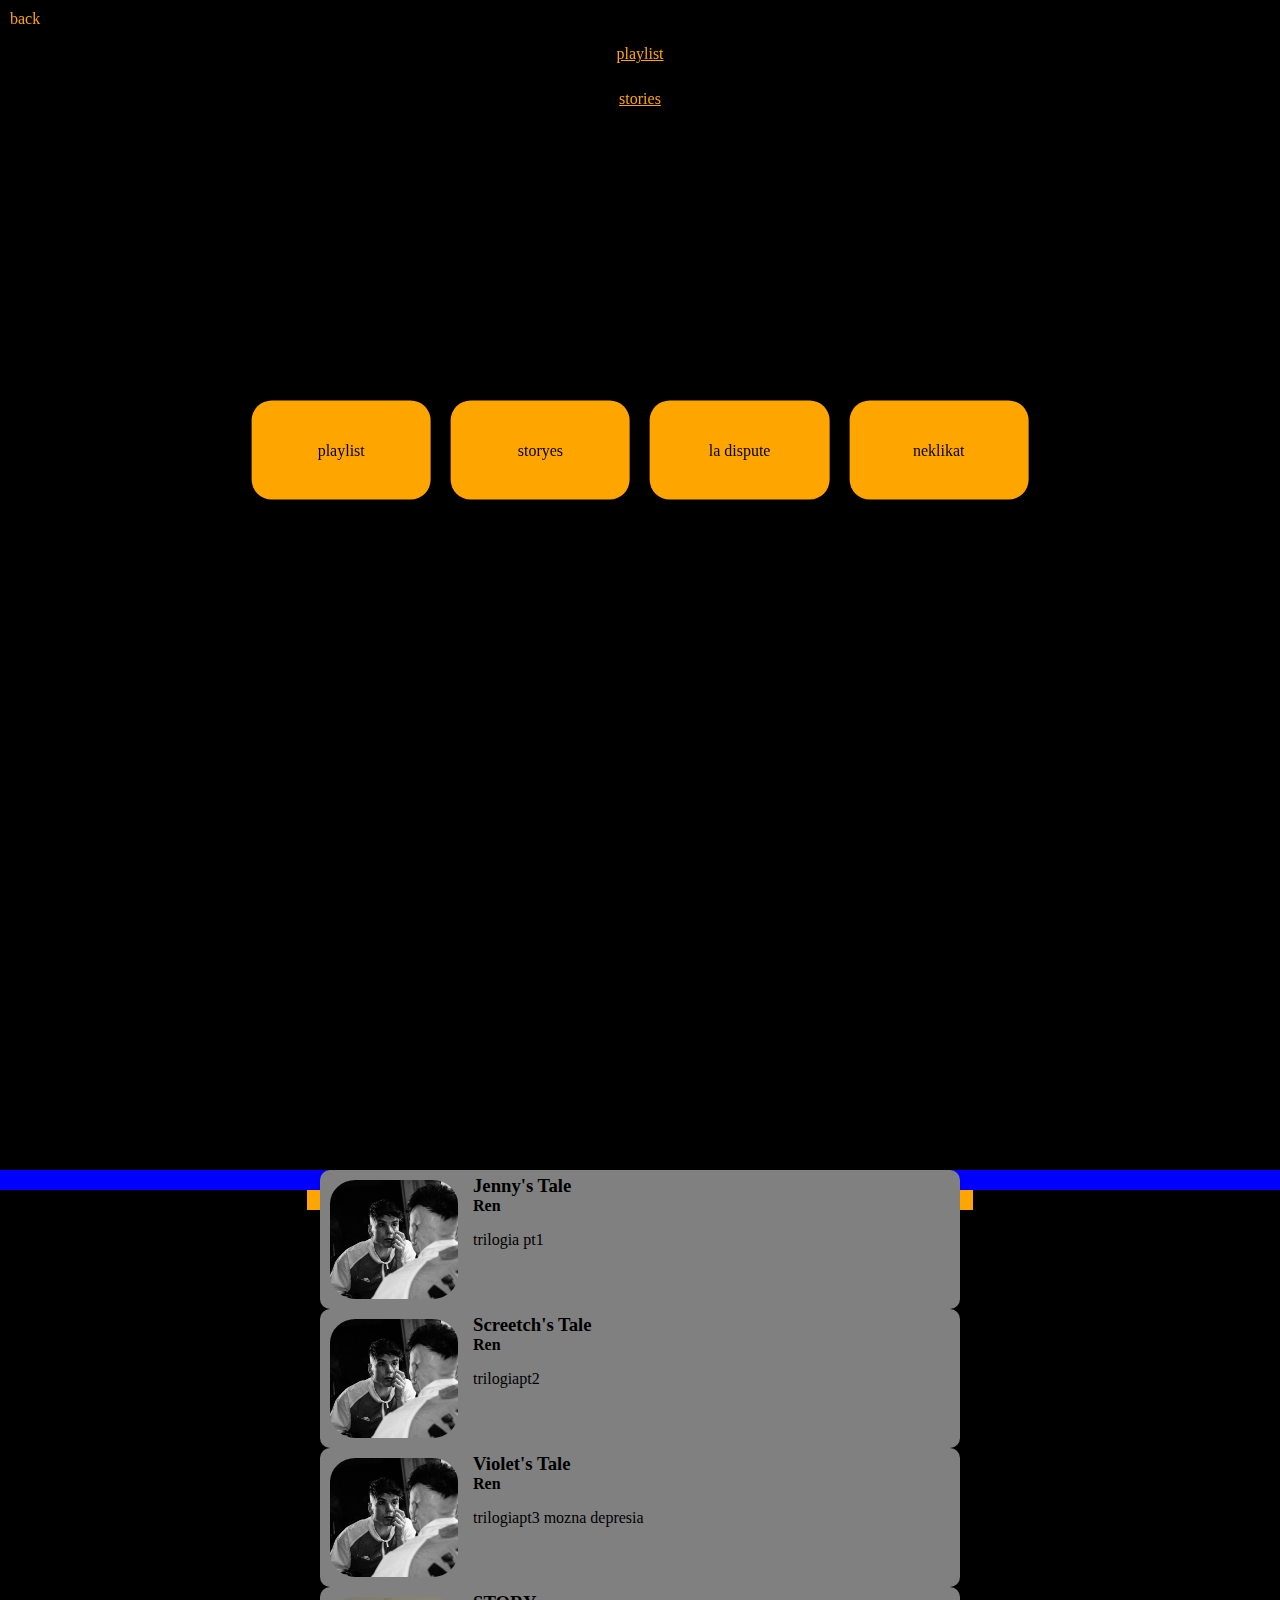
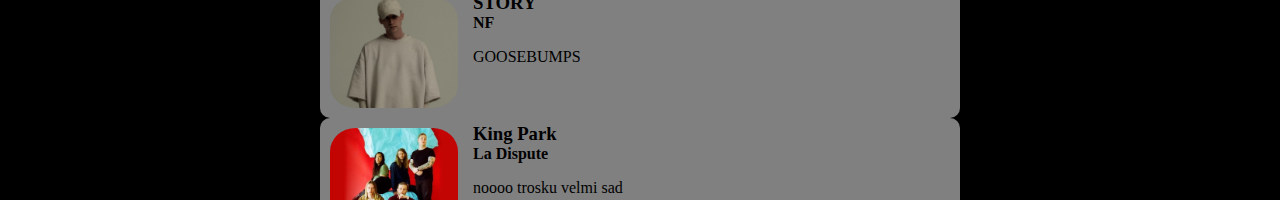
==== commit 045942a9: "daco" ====
--- a/index.html
+++ b/index.html
@@ -19,6 +19,16 @@
         <div id="game4" class="game" onclick="click1(this)">neklikat</div>
     </div>
     <div id="container" class="container">
+        <div class="sipky">
+            <div class="sipka1" onclick="right()"></div>
+            <div class="sipka1" onclick="right()"></div>
+            <div class="sipka1" onclick="right()"></div>
+        </div>
+        <div class="sipky2">
+            <div class="sipka2" onclick="left()"></div>
+            <div class="sipka2" onclick="left()"></div>
+            <div class="sipka2" onclick="left()"></div>
+        </div>
         <div id="metal" class="inside">
             <div class="song">
                 <img class="img" src="band/thrice.jpg" alt="daco">
@@ -166,7 +176,7 @@
                     <h3>sugar honey ice & tea</h3>
                     <h4>Bring Me The Horizont</h4>
                     <p> <a href="https://open.spotify.com/track/3Ddgh4ZwVIkLx0f4WeDFmo?si=fbc61dc819f240b4"> <img class="spotify" src="band/spotyfi.jpg" alt="asfas"></a> </br>
-                         
+                         sadfadsfas   f asdfas f fasfasdfasdfadfaf fasdfasdfadsf sfasfasdfas
                     </p>
                 </div>
             </div>
@@ -576,7 +586,7 @@
                     <h3>Sound Effect and Overdramatics</h3>
                     <h4>The Used</h4>
                     <p> <a href="https://open.spotify.com/track/4dlyVQH6YlWuOOF2HZAFoz?si=d20add8c6d6747d2"> <img class="spotify" src="band/spotyfi.jpg" alt="asfas"></a> </br>
-                        dobre nie vsade sa poozeram na text :D
+                        eeeeh tu sa asi nezamyslaj nad textom :D
                     </p>
                 </div>
             </div>
@@ -690,46 +700,6 @@
                     </p>
                 </div>
             </div>
-            <div class="song">
-                <img class="img" src="band/uz sa mi nechce.jpg" alt="daco">
-                <div class="description">
-                    <h3>On the Back Burner</h3>
-                    <h4>the Reytons</h4>
-                    <p> <a href="https://open.spotify.com/track/6eczJiyXPukaEhiA6OPPtk?si=3d66ce1b8e21416c"> <img class="spotify" src="band/spotyfi.jpg" alt="asfas"></a> </br>
-                        
-                    </p>
-                </div>
-            </div>
-            <div class="song">
-                <img class="img" src="band/the_used.jpg" alt="daco">
-                <div class="description">
-                    <h3>The Bird and the Worm</h3>
-                    <h4>The Used</h4>
-                    <p> <a href="https://open.spotify.com/track/6tKky3l379dnGe7F85ztrJ?si=47c44ec991e142ae"> <img class="spotify" src="band/spotyfi.jpg" alt="asfas"></a> </br>
-                        asiii prva od nich not sure aleee fajna vec
-                    </p>
-                </div>
-            </div>
-            <div class="song">
-                <img class="img" src="band/uz sa mi nechce.jpg" alt="daco">
-                <div class="description">
-                    <h3>Hated by life itself┃Cover by Raon Lee</h3>
-                    <h4>Raon Lee</h4>
-                    <p>  toto je youtube link<a href="https://www.youtube.com/watch?v=FoAaGR4at8I"> <img class="spotify" src="band/spotyfi.jpg" alt="asfas"></a> </br>
-                        taaa cover je dvolezita
-                    </p>
-                </div>
-            </div>
-            <div class="song">
-                <img class="img" src="band/uz sa mi nechce.jpg" alt="daco">
-                <div class="description">
-                    <h3>Unravel</h3>
-                    <h4>Toru Kitijama</h4>
-                    <p> <a href="https://open.spotify.com/track/6tKky3l379dnGe7F85ztrJ?si=47c44ec991e142ae"> <img class="spotify" src="band/spotyfi.jpg" alt="asfas"></a> </br>
-                        dobre musel som to tu dat alee :D ale asi kaazda pesnicka od neho je insane
-                    </p>
-                </div>
-            </div>
         </div>
         <div id="stories" class="inside">
             <div class="song">
@@ -839,4 +809,4 @@
         </div>
     </div>
     <script src="doobra.js"></script>
-</body>
+</body>--- a/doobra.css
+++ b/doobra.css
@@ -1,156 +1,190 @@
-body {
+body
+{
   background-color: black;
-    height: 100vh;
-    width: 100vw;
-    margin: 0px;
-    overflow: hidden;
+  height: 100vh;
+  margin: 0px;
 }
 #alltogether
 { 
-  gap: 20px;
-  position: absolute;
-  display: flex;
-  top: 50%;
-  left: 50%;
-  transform: translate(-50%, -50%);
-  justify-content: center;
-  align-items: center;  
+    gap: 20px;
+    position: absolute;
+    display: flex;
+    top: 50%;
+    left: 50%;
+    transform: translate(-50%, -50%);
+    justify-content: center;
+    align-items: center;  
 }
 #back
 {
-  position: fixed;
-  margin: 10px;
-  color: orange;
-  cursor: pointer;
+    position: fixed;
+    margin: 10px;
+    color: orange;
+    cursor: pointer;
 }
 
 .game
 {
-  height: 11vh;
-  transition: all 0.5s;
-  cursor: pointer;
-  border-radius: 20px;
-  display: flex;
-  width: max(14vw, 80px);
-  justify-content: center;
-  align-items: center;
-  background-color: orange;
-}
-#container
-{
-  display: none;
+    height: 11vh;
+    transition: all 0.5s;
+    cursor: pointer;
+    border-radius: 20px;
+    display: flex;
+    width: max(14vw, 80px);
+    justify-content: center;
+    align-items: center;
+    background-color: orange;
 }
 .container
 {
-  display: flex;
-  position: absolute;
-  bottom: 0%;
-  gap: 50vw;
-  left: 25%;
+    display: flex;
+    position: absolute;
+    bottom: -100%;
+    gap: 50vw;
+    left: 25vw;
+    transform: translate(-28.5714285714%);
 
 }
 .song
 {
-background-color: gray;
-margin: 10px;
-border-radius: 10px;
-display: flex;
+  background-color: gray;
+  border-radius: 10px;
+  display: flex;
 }
 .description
 {
-margin: 5px;
+  margin: 5px;
 }
 h3
 {
-margin: 0px;
-}
+  margin: 0px;
+} 
 h4
 {
-margin: 0px;
+  margin: 0px;
 }
 .img
 {
-margin: 10px;
-border-radius: 20%;
-width: 10vw;
+  margin: 10px;
+  border-radius: 20%;
+  width: 10vw;
 }
 .spotify
 {
-height: 25px;
-width: 60px;
-border-radius: 3px;
-border-color: white;
+  height: 25px;
+  width: 60px;
+  border-radius: 3px;
+  border-color: white;
 }
 .inside
 {
-  width: 50vw;
-  height: 70vh;
-  position: relative;
-  overflow: auto;
+    width: 50vw;
+    height: 70vh;
+    position: relative;
+    overflow-x: visible;          
+    overflow-y: auto; 
+}
+.sipky
+{
+  background-color: blue;
+  width: 100%;
+  height: 20px;
+  left: 50vw;
+  position: absolute;
+  display: flex;
+  gap: 99vw;
 }
 
+.sipky2
+{
+  background-color: blue;
+  width: 100%;
+  height: 20px;
+  left: 99vw;
+  position: absolute;
+  display: flex;
+  gap: 99vw;
+}
+
+
+.sipka1
+{
+  width: 1vw;
+  height: 20px;
+  background-color: orange;
+  transform: translate(0%, 100%);
+  cursor: pointer;
+}
+.sipka2
+{
+  width: 1vw;
+  height: 20px;
+  background-color: orange;
+  transform: translate(0%, 100%);
+  cursor: pointer;
+}
 #playlist
 {
-position: absolute;
-left: 50%;
-top: 5%;
-transform: translate(-50%, 0%);
-color: orange;
+  position: absolute;
+  left: 50vw;
+  top: 5%;
+  transform: translate(-50%, 0%);
+  color: orange;
 }
 #linkstory
 {
-position: absolute;
-left: 50%;
-top: 10%;
-transform: translate(-50%, 0%);
-color: orange;
+  position: absolute;
+  left: 50%;
+  top: 10%;
+  transform: translate(-50%, 0%);
+  color: orange;
 }
 
 .animation
 {
-animation: moving2 1s forwards;
+  animation: moving2 1s forwards;
 }
 
 .back
 {
-animation: back 1s forwards;
+  animation: back 1s forwards;
 }
 .incoming
 {
-animation: incoming 1s forwards;
+  animation: incoming 1s forwards;
 }
 
 .incoming2
 {
-animation: incoming2 1s forwards;
+  animation: incoming2 1s forwards;
 }
 
 @keyframes moving2
 {
-0%{top: 50%;}
-100%{top: 20%;}
+  0%{top: 50%;}
+  100%{top: 20%;}
 }
 
 @keyframes back
 {
-0%{top: 15%;}
-100%{top: 50%;}
+  0%{top: 15%;}
+  100%{top: 50%;}
 }
 
 @keyframes incoming
 {
-0%{bottom: -100%;}
-100%{bottom: 0%;}
+  0%{bottom: -100%;}
+  100%{bottom: 0%;}
 }
 
 @keyframes incoming2
 {
-0%{bottom: 0%;}
-100%{bottom: -100%;}
+  0%{bottom: 0%;}
+  100%{bottom: -100%;}
 }
 
 @media (orientation: portrait) {
-.img{
-  display: none;
-}
+  .img{
+    display: none;
+  }
 }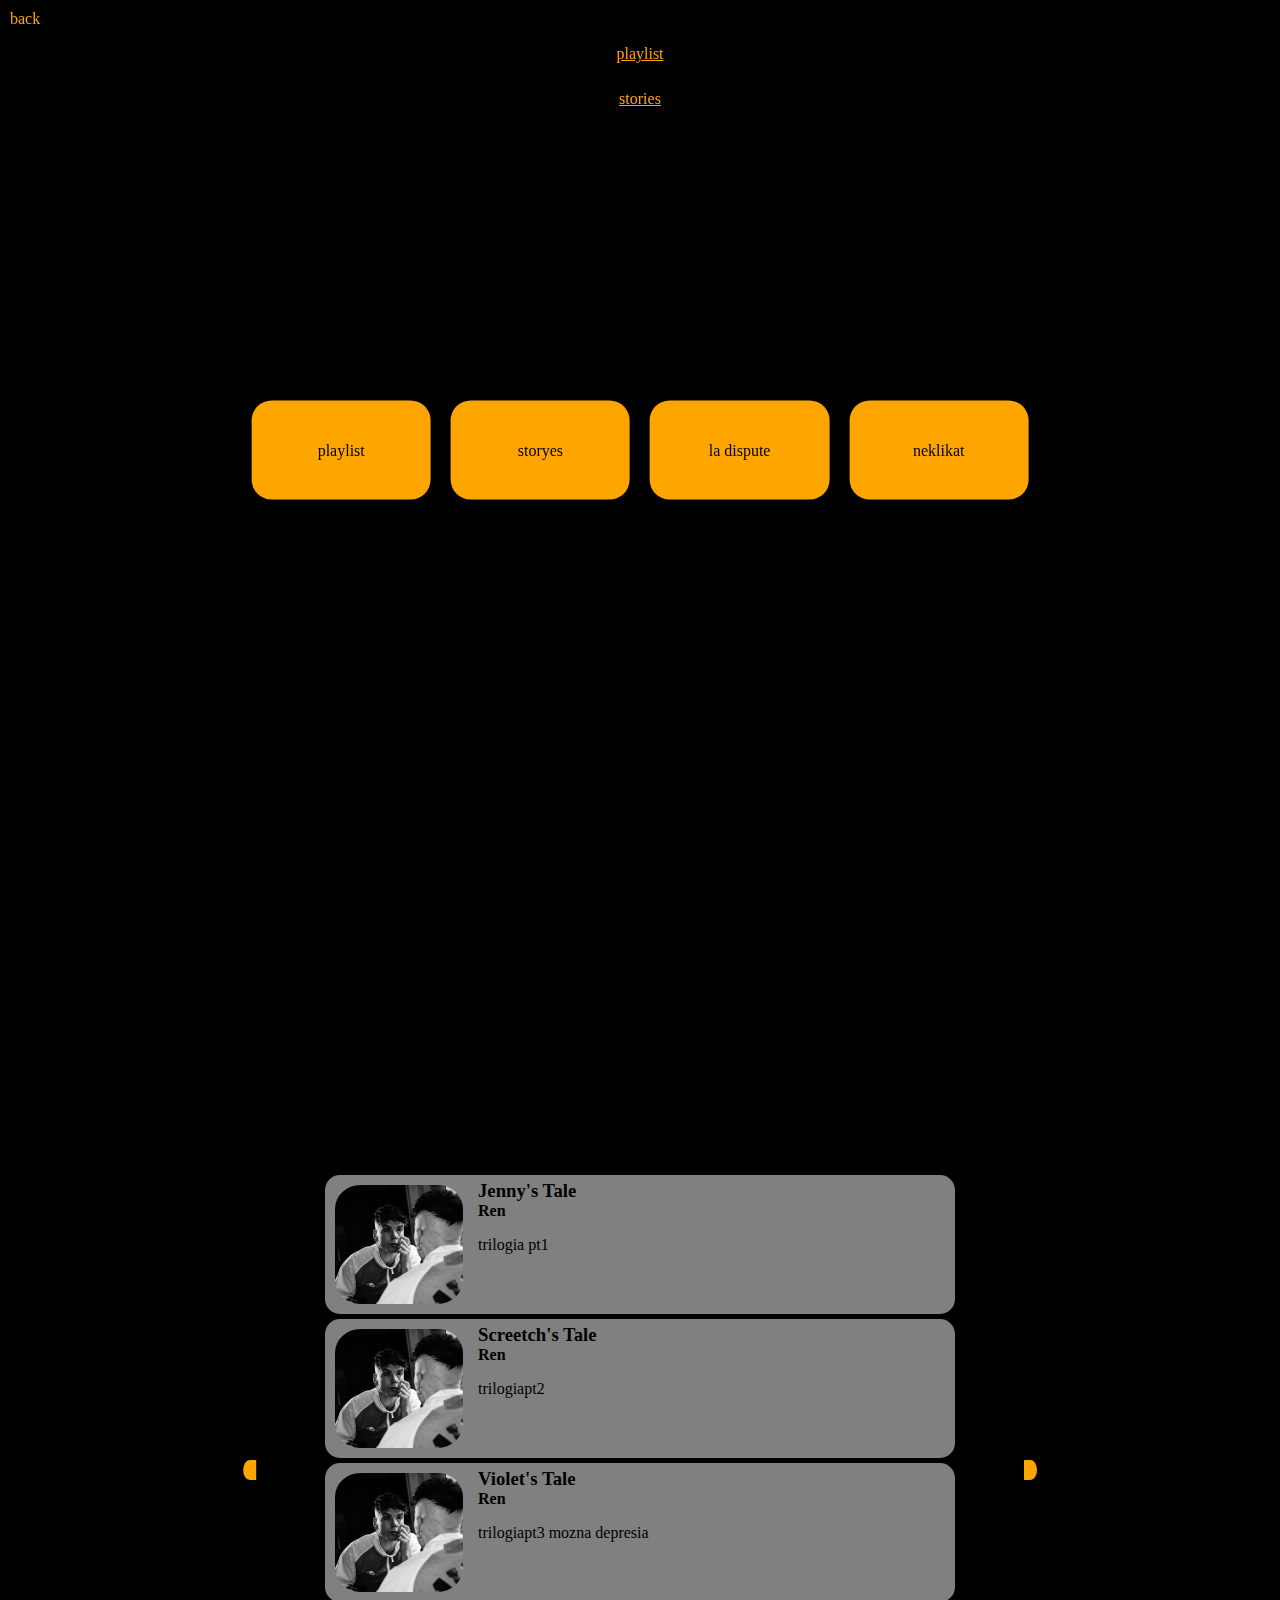
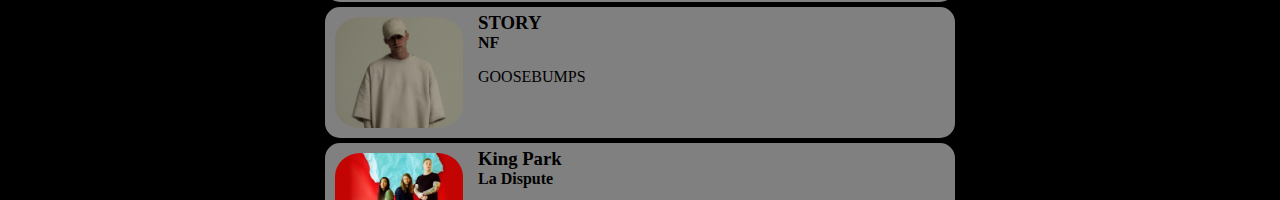
==== commit 0fde7bf2: "pog" ====
--- a/index.html
+++ b/index.html
@@ -13,6 +13,7 @@
     <a id="playlist" href="https://open.spotify.com/playlist/0Y98xg5mkdi6vr0Ui3FsDN?si=df47675ba71c49a5&pt=200c6814971fc3e2d3b753eb27d4d153" >playlist</a>
     <a id="linkstory" href="https://open.spotify.com/playlist/6hI9Ps6q6Ygmyr0Q77mX30?si=aa5279a4a9254d64" >stories</a>
     <div id="alltogether">
+        
         <div id="game1" class="game" onclick="click1(this)">playlist</div>
         <div id="game2" class="game" onclick="click1(this)">storyes</div>
         <div id="game3" class="game" onclick="click1(this)">la dispute</div>
--- a/doobra.css
+++ b/doobra.css
@@ -48,8 +48,9 @@
 .song
 {
   background-color: gray;
-  border-radius: 10px;
+  border-radius: 15px;
   display: flex;
+  margin: 5px;
 }
 .description
 {
@@ -86,10 +87,10 @@
 }
 .sipky
 {
-  background-color: blue;
+  top: 30vh;
   width: 100%;
   height: 20px;
-  left: 50vw;
+  left: 55vw;
   position: absolute;
   display: flex;
   gap: 99vw;
@@ -97,10 +98,9 @@
 
 .sipky2
 {
-  background-color: blue;
+  top: 30vh;
   width: 100%;
-  height: 20px;
-  left: 99vw;
+  left: 95vw;
   position: absolute;
   display: flex;
   gap: 99vw;
@@ -114,14 +114,18 @@
   background-color: orange;
   transform: translate(0%, 100%);
   cursor: pointer;
+  border-top-right-radius: 50%;
+  border-bottom-right-radius: 50%;
 }
 .sipka2
 {
   width: 1vw;
   height: 20px;
   background-color: orange;
-  transform: translate(0%, 100%);
+  transform: translate(-100%, 100%);
   cursor: pointer;
+  border-top-left-radius: 50%;
+  border-bottom-left-radius: 50%;
 }
 #playlist
 {
